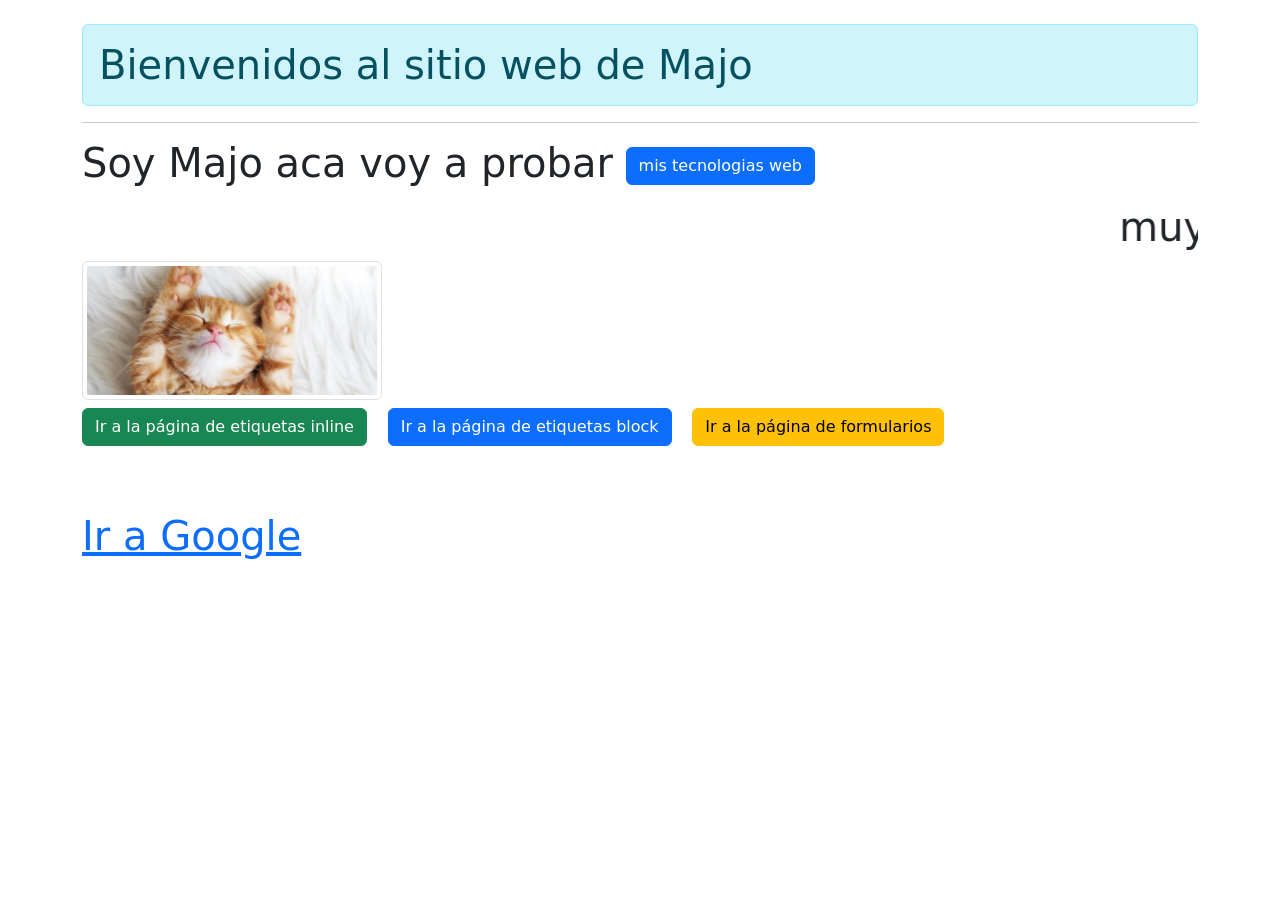
==== index.html @ 9031567e "Cambios" ====
<!DOCTYPE html>
<html lang="es">
<head>
    <meta charset="UTF-8">
    <meta name="viewport" content="width=device-width, initial-scale=1.0">
    <script src="https://cdn.jsdelivr.net/npm/bootstrap@5.3.8/dist/js/bootstrap.bundle.min.js" integrity="sha384-FKyoEForCGlyvwx9Hj09JcYn3nv7wiPVlz7YYwJrWVcXK/BmnVDxM+D2scQbITxI" crossorigin="anonymous"></script>
    <link href="https://cdn.jsdelivr.net/npm/bootstrap@5.3.8/dist/css/bootstrap.min.css" rel="stylesheet" integrity="sha384-sRIl4kxILFvY47J16cr9ZwB07vP4J8+LH7qKQnuqkuIAvNWLzeN8tE5YBujZqJLB" crossorigin="anonymous">
    <title>mi pagina web</title>
</head>
<body class="container py-4">
    <h1 class="alert alert-info">Bienvenidos al sitio web de Majo<h1>
    <hr>
    <p>Soy Majo aca voy a probar <span class="btn btn-primary"> mis tecnologias web</span></p>
    <marquee>muy pronto subire mas contenido</marquee>
    
    <img class="img-thumbnail" src="img/imgenen.jpeg" width="300px" alt="Imagen de prueba"> 
    
    <p>
        <a href="inline.html" class="btn btn-success">Ir a la página de etiquetas inline</a>
        <a href="block.html" class="btn btn-primary ms-2">Ir a la página de etiquetas block</a>
        <a href="forms.html" class="btn btn-warning ms-2">Ir a la página de formularios</a>
    </p>
    <br/>
    <a href="https://www.google.com" target="-blank">Ir a Google</a>
</body>
</html>
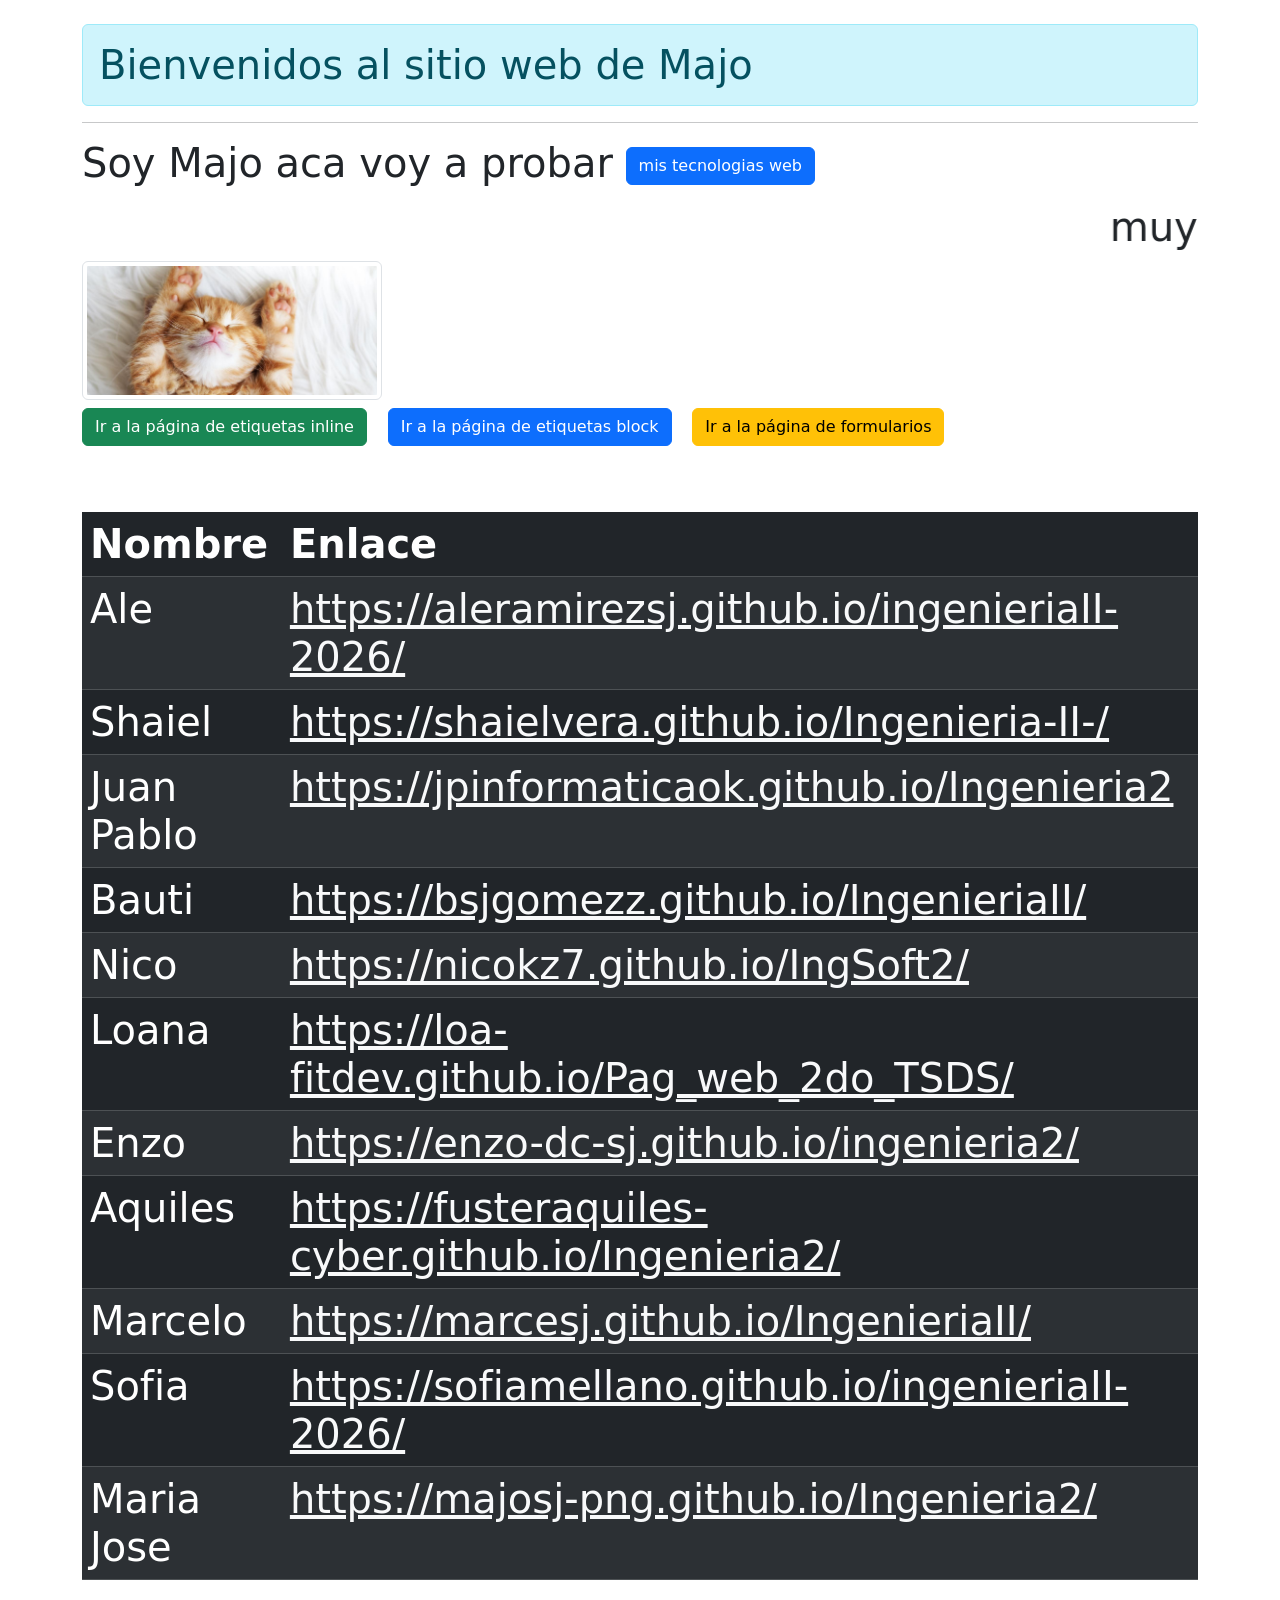
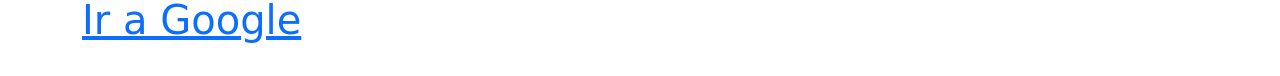
==== commit c81c50d0: "creo tabla con paginas de llos compañeros" ====
--- a/index.html
+++ b/index.html
@@ -21,6 +21,63 @@
         <a href="forms.html" class="btn btn-warning ms-2">Ir a la página de formularios</a>
     </p>
     <br/>
+    <!-- Tabla oscura con dos columnas: Nombre y Enlace. Cada fila contiene un nombre y un enlace a su página. -->
+    <div class="table-responsive">
+        <table class="table table-dark table-striped">
+            <thead>
+                <tr>
+                    <th>Nombre</th>
+                    <th>Enlace</th>
+                </tr>
+            </thead>
+            <tbody>
+                <tr>
+                    <td>Ale</td>
+                    <td><a href="https://aleramirezsj.github.io/ingenieriaII-2026/" target="_blank" class="link-light">https://aleramirezsj.github.io/ingenieriaII-2026/</a></td>
+                </tr>
+                <tr>
+                    <td>Shaiel</td>
+                    <td><a href="https://shaielvera.github.io/Ingenieria-II-/" target="_blank" class="link-light">https://shaielvera.github.io/Ingenieria-II-/</a></td>
+                </tr>
+                <tr>
+                    <td>Juan Pablo</td>
+                    <td><a href="https://jpinformaticaok.github.io/Ingenieria2" target="_blank" class="link-light">https://jpinformaticaok.github.io/Ingenieria2</a></td>
+                </tr>
+                <tr>
+                    <td>Bauti</td>
+                    <td><a href="https://bsjgomezz.github.io/IngenieriaII/" target="_blank" class="link-light">https://bsjgomezz.github.io/IngenieriaII/</a></td>
+                </tr>
+                <tr>
+                    <td>Nico</td>
+                    <td><a href="https://nicokz7.github.io/IngSoft2/" target="_blank" class="link-light">https://nicokz7.github.io/IngSoft2/</a></td>
+                </tr>
+                <tr>
+                    <td>Loana</td>
+                    <td><a href="https://loa-fitdev.github.io/Pag_web_2do_TSDS/" target="_blank" class="link-light">https://loa-fitdev.github.io/Pag_web_2do_TSDS/</a></td>
+                </tr>
+                <tr>
+                    <td>Enzo</td>
+                    <td><a href="https://enzo-dc-sj.github.io/ingenieria2/" target="_blank" class="link-light">https://enzo-dc-sj.github.io/ingenieria2/</a></td>
+                </tr>
+                <tr>
+                    <td>Aquiles</td>
+                    <td><a href="https://fusteraquiles-cyber.github.io/Ingenieria2/" target="_blank" class="link-light">https://fusteraquiles-cyber.github.io/Ingenieria2/</a></td>
+                </tr>
+                <tr>
+                    <td>Marcelo</td>
+                    <td><a href="https://marcesj.github.io/IngenieriaII/" target="_blank" class="link-light">https://marcesj.github.io/IngenieriaII/</a></td>
+                </tr>
+                <tr>
+                    <td>Sofia</td>
+                    <td><a href="https://sofiamellano.github.io/ingenieriaII-2026/" target="_blank" class="link-light">https://sofiamellano.github.io/ingenieriaII-2026/</a></td>
+                </tr>
+                <tr>
+                    <td>Maria Jose</td>
+                    <td><a href="https://majosj-png.github.io/Ingenieria2/" target="_blank" class="link-light">https://majosj-png.github.io/Ingenieria2/</a></td>
+                </tr>
+            </tbody>
+        </table>
+    </div>
     <a href="https://www.google.com" target="-blank">Ir a Google</a>
 </body>
 </html>
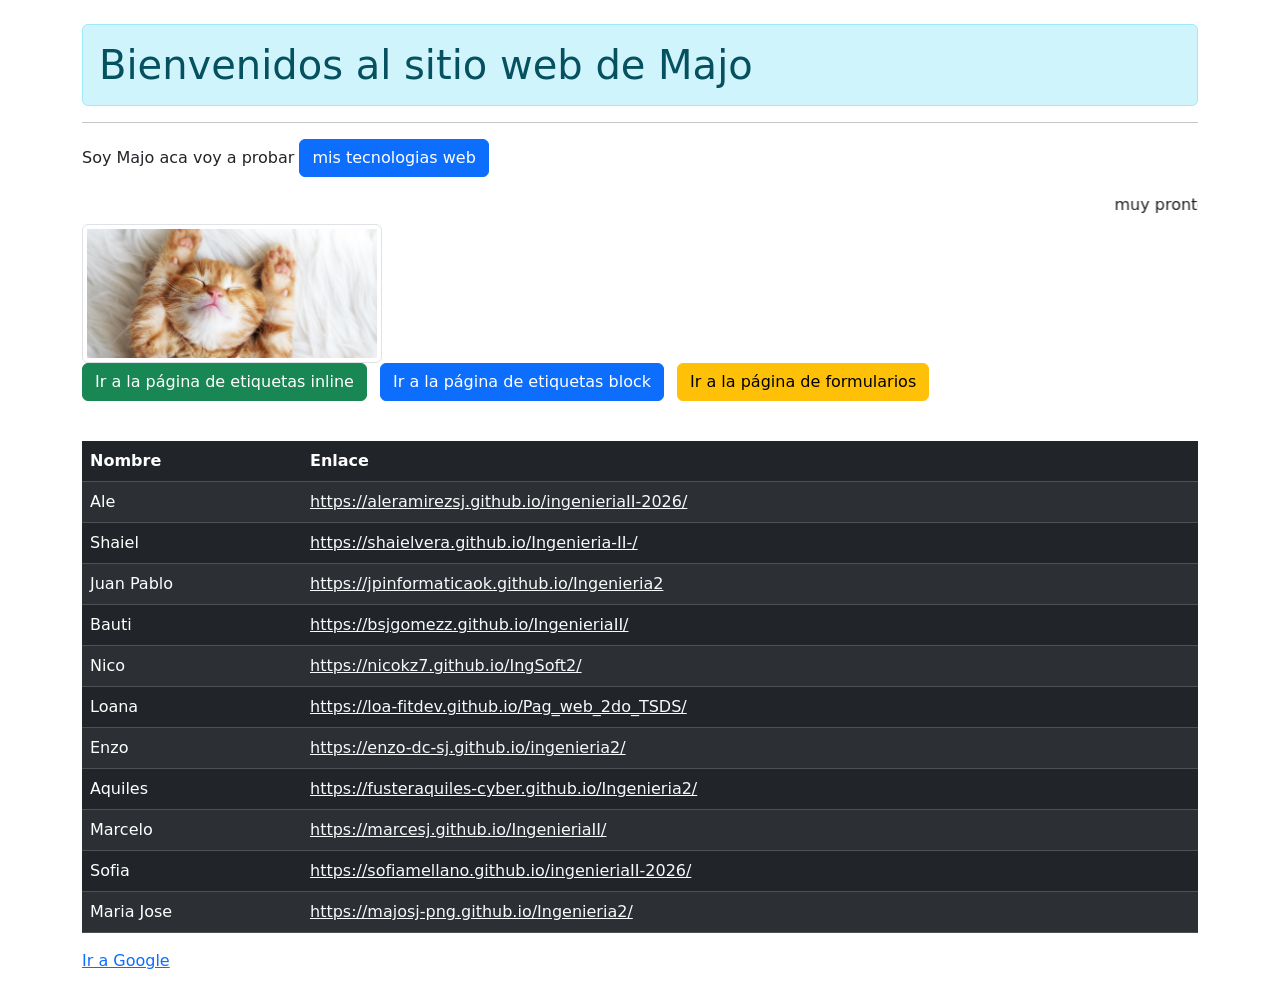
==== commit 5814f37d: "cambios" ====
--- a/index.html
+++ b/index.html
@@ -8,7 +8,7 @@
     <title>mi pagina web</title>
 </head>
 <body class="container py-4">
-    <h1 class="alert alert-info">Bienvenidos al sitio web de Majo<h1>
+    <h1 class="alert alert-info">Bienvenidos al sitio web de Majo</h1>
     <hr>
     <p>Soy Majo aca voy a probar <span class="btn btn-primary"> mis tecnologias web</span></p>
     <marquee>muy pronto subire mas contenido</marquee>
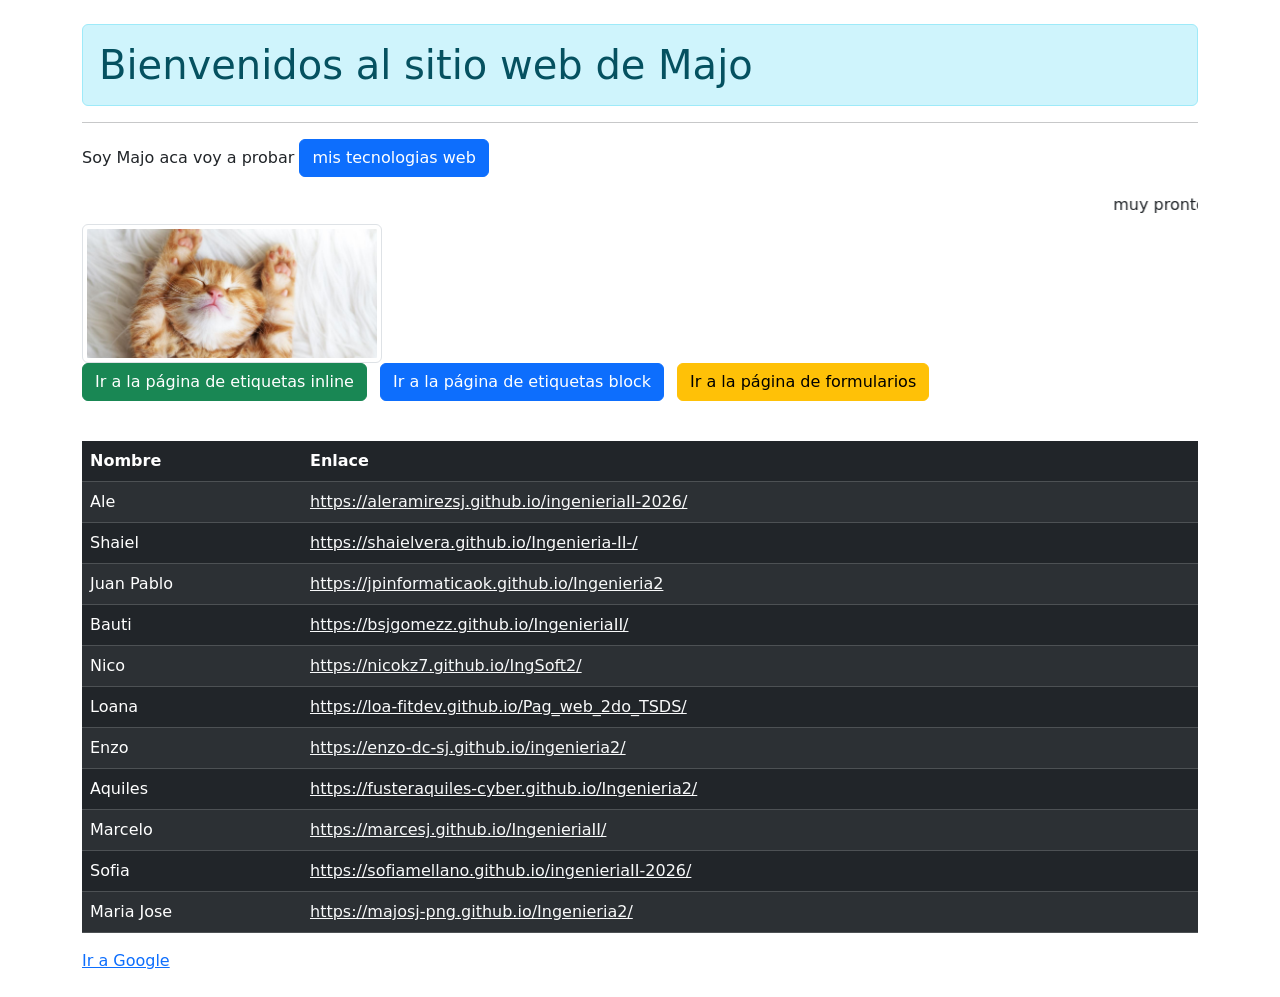
==== commit 8a3701bc: "cambios" ====
--- a/index.html
+++ b/index.html
@@ -24,8 +24,9 @@
     <!-- Tabla oscura con dos columnas: Nombre y Enlace. Cada fila contiene un nombre y un enlace a su página. -->
     <div class="table-responsive">
         <table class="table table-dark table-striped">
-            <thead>
+           <thead>  
                 <tr>
+                    
                     <th>Nombre</th>
                     <th>Enlace</th>
                 </tr>
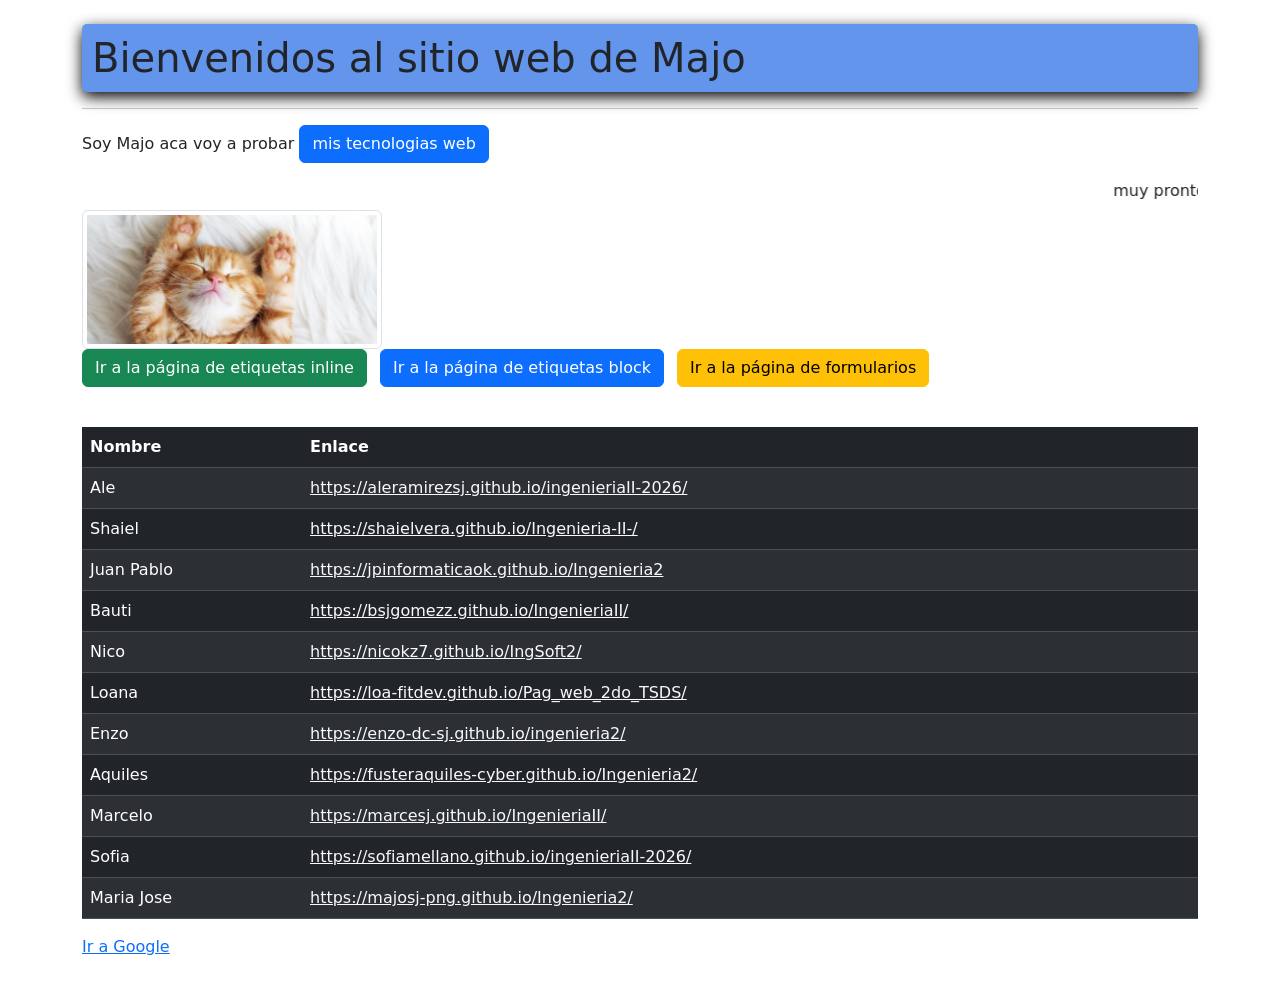
==== commit f9edf968: "cambios hoy" ====
--- a/index.html
+++ b/index.html
@@ -8,7 +8,9 @@
     <title>mi pagina web</title>
 </head>
 <body class="container py-4">
-    <h1 class="alert alert-info">Bienvenidos al sitio web de Majo</h1>
+    <h1 style="background-color: cornflowerblue; 
+               padding: 10px; border-radius: 5px; 
+               box-shadow: 0px 5px 15px rgba( 0, 0, 0, 4);">Bienvenidos al sitio web de Majo</h1>
     <hr>
     <p>Soy Majo aca voy a probar <span class="btn btn-primary"> mis tecnologias web</span></p>
     <marquee>muy pronto subire mas contenido</marquee>
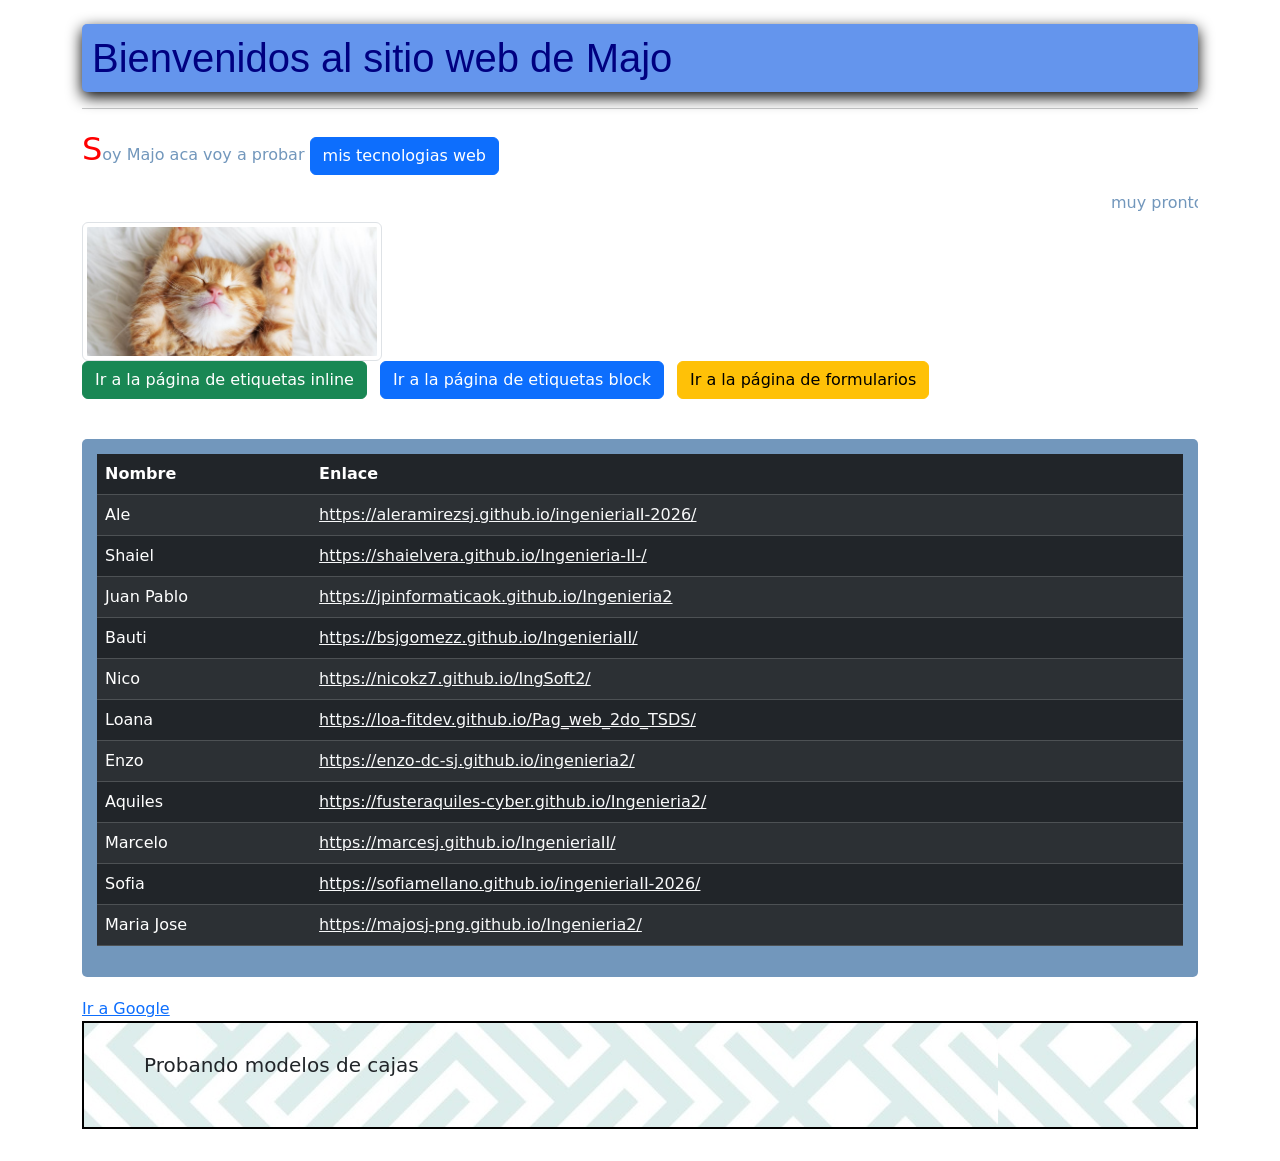
==== commit 96e89cb2: "Refactor code structure for improved readability and maintainability" ====
--- a/index.html
+++ b/index.html
@@ -5,6 +5,7 @@
     <meta name="viewport" content="width=device-width, initial-scale=1.0">
     <script src="https://cdn.jsdelivr.net/npm/bootstrap@5.3.8/dist/js/bootstrap.bundle.min.js" integrity="sha384-FKyoEForCGlyvwx9Hj09JcYn3nv7wiPVlz7YYwJrWVcXK/BmnVDxM+D2scQbITxI" crossorigin="anonymous"></script>
     <link href="https://cdn.jsdelivr.net/npm/bootstrap@5.3.8/dist/css/bootstrap.min.css" rel="stylesheet" integrity="sha384-sRIl4kxILFvY47J16cr9ZwB07vP4J8+LH7qKQnuqkuIAvNWLzeN8tE5YBujZqJLB" crossorigin="anonymous">
+    <link rel="stylesheet" href="css/styles.css">
     <title>mi pagina web</title>
 </head>
 <body class="container py-4">
@@ -82,5 +83,6 @@
         </table>
     </div>
     <a href="https://www.google.com" target="-blank">Ir a Google</a>
+    <h5>Probando modelos de cajas</h5>
 </body>
 </html>
--- a/css/styles.css
+++ b/css/styles.css
@@ -0,0 +1,90 @@
+/*formateo los divs con fondo gris claro, bordes redondeados y un poco de espacio interno para mejorar la apariencia de los formularios. */
+div {
+    background-color: #7297bc; /* Fondo gris claro */
+    border-radius: 5px; /* Bordes redondeados */
+    padding: 15px; /* Espacio interno */
+    margin-bottom: 20px; /* Espacio entre formularios */
+}
+/*selector por etiquetas*/
+label {
+    font-style: italic;
+    color:white;
+    background-color: black;
+}
+/*selector por clase*/
+fieldset{
+    background-color: aqua;
+}
+
+/*selector universal*/
+*{
+    color:#7297bc;
+}
+
+/*selector descendiente*/
+div p {
+  color:purple;
+}
+
+/*selector por hijo directo*/
+section > p {
+  color:orange;
+}
+
+/*selector por grupo*/
+h1, h2, h3 {
+  color:navy;
+  font-family:Arial,sans-serif;
+}
+
+/*selector combinado*/
+p.importante {
+  color:red;
+}
+
+/* selector por atributo */
+td[rowspan],
+th[rowspan]{
+    background-color: aqua !important;
+}
+
+
+/*selector de clase*/
+.titulo {
+    color:#7297bc;
+    font-size:24px;
+    font-weight:bolder;
+    margin-bottom: 10px;
+
+}
+
+/*selector de id*/
+#email {
+    color:#7297bc;
+    font-size: 30px;
+    padding-left: 5px;
+    border-radius: 10px;
+
+}
+
+/*selector por pseudoclase*/
+input:hover {
+    background-color: #7297bc;
+}
+input:focus{
+    border-color: cadetblue;
+    box-shadow: 0 0 5px rgba(40, 119, 198, 0.5 );
+}
+
+/*selector por pseudoelemento*/
+p::first-letter {
+    font-size:32px;
+    color:red;
+}
+
+h5{
+    /* background:linear-gradient(to right, #bc72ac, #0f5fe0); */
+    background-image: url("../img/imgfondo.jpg"); 
+    padding: 30px 10px 50px 60px;
+    border: 2px solid black;
+}
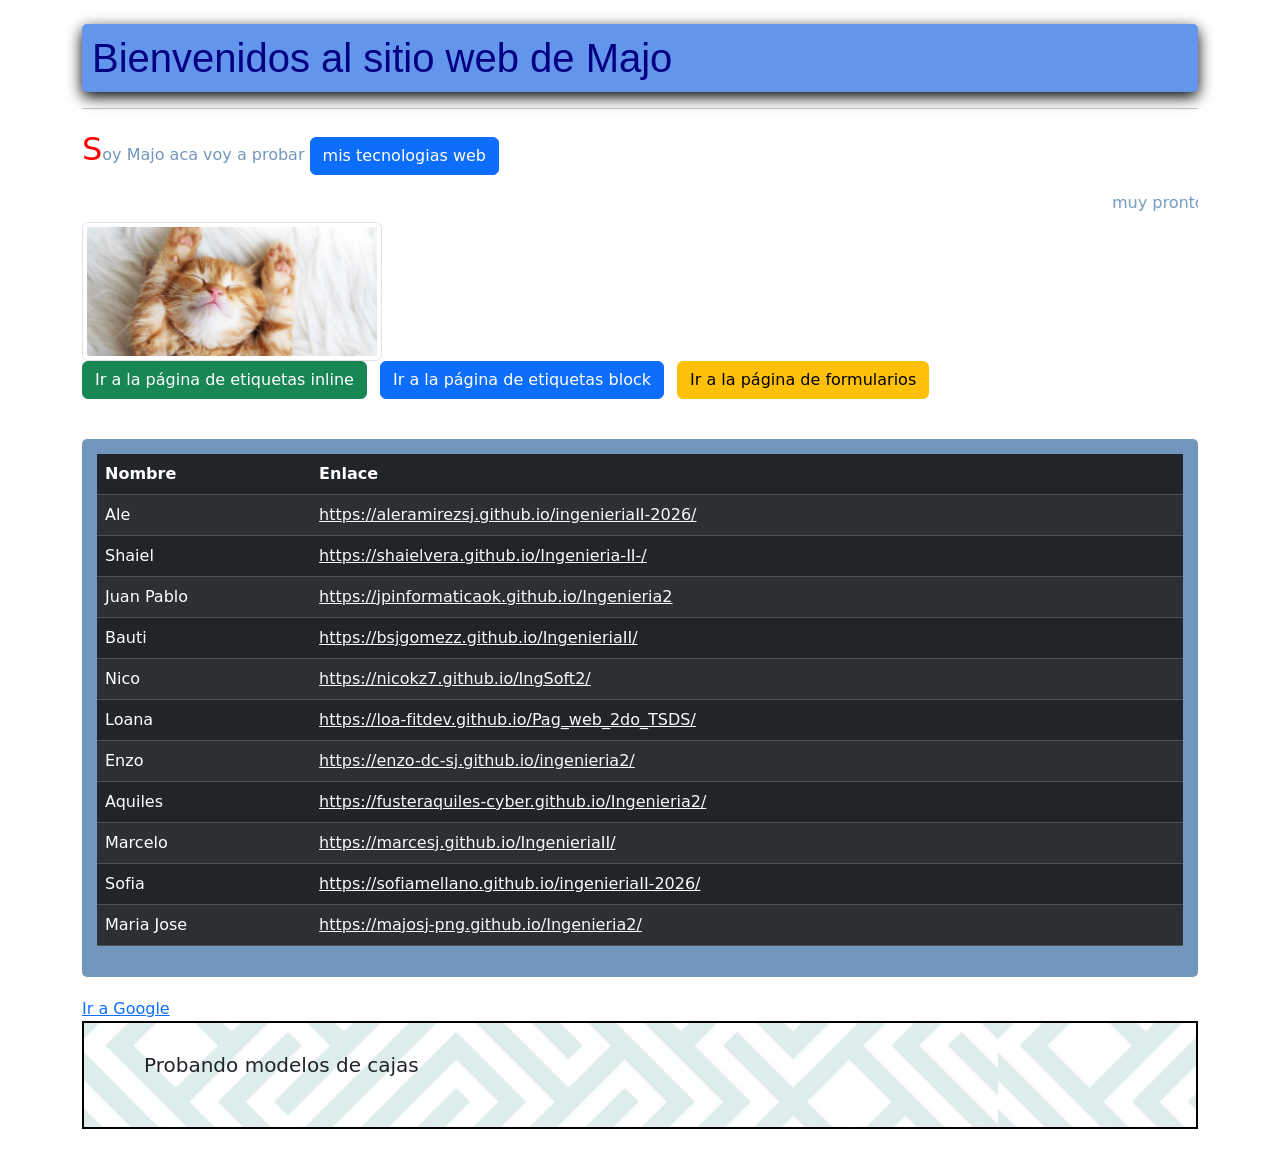
==== commit e27f0538: "Agregar evento de clic al encabezado principal" ====
--- a/index.html
+++ b/index.html
@@ -11,7 +11,7 @@
 <body class="container py-4">
     <h1 style="background-color: cornflowerblue; 
                padding: 10px; border-radius: 5px; 
-               box-shadow: 0px 5px 15px rgba( 0, 0, 0, 4);">Bienvenidos al sitio web de Majo</h1>
+               box-shadow: 0px 5px 15px rgba( 0, 0, 0, 4);"onclick="alert('Ha hecho un click em h1')">Bienvenidos al sitio web de Majo</h1>
     <hr>
     <p>Soy Majo aca voy a probar <span class="btn btn-primary"> mis tecnologias web</span></p>
     <marquee>muy pronto subire mas contenido</marquee>
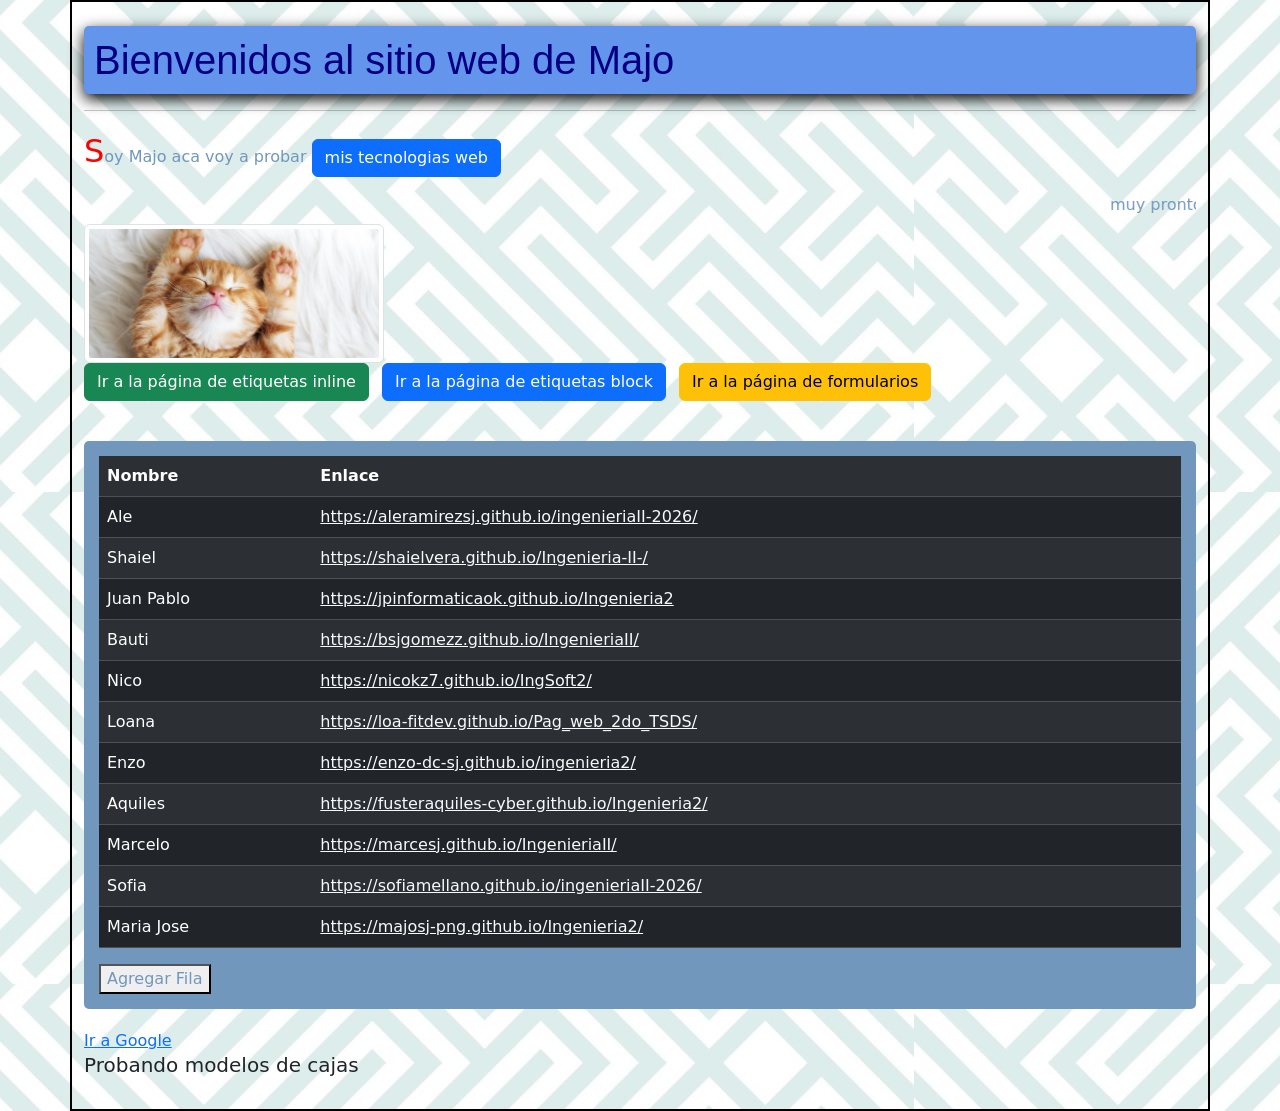
==== commit f9a65cb3: "Agregar interactividad a formularios y tabla mediante JavaScript" ====
--- a/index.html
+++ b/index.html
@@ -6,6 +6,7 @@
     <script src="https://cdn.jsdelivr.net/npm/bootstrap@5.3.8/dist/js/bootstrap.bundle.min.js" integrity="sha384-FKyoEForCGlyvwx9Hj09JcYn3nv7wiPVlz7YYwJrWVcXK/BmnVDxM+D2scQbITxI" crossorigin="anonymous"></script>
     <link href="https://cdn.jsdelivr.net/npm/bootstrap@5.3.8/dist/css/bootstrap.min.css" rel="stylesheet" integrity="sha384-sRIl4kxILFvY47J16cr9ZwB07vP4J8+LH7qKQnuqkuIAvNWLzeN8tE5YBujZqJLB" crossorigin="anonymous">
     <link rel="stylesheet" href="css/styles.css">
+    <script src="js/codigo.js"defer></script>
     <title>mi pagina web</title>
 </head>
 <body class="container py-4">
@@ -27,14 +28,13 @@
     <!-- Tabla oscura con dos columnas: Nombre y Enlace. Cada fila contiene un nombre y un enlace a su página. -->
     <div class="table-responsive">
         <table class="table table-dark table-striped">
-           <thead>  
+           <tbody>  
                 <tr>
                     
                     <th>Nombre</th>
                     <th>Enlace</th>
                 </tr>
-            </thead>
-            <tbody>
+            
                 <tr>
                     <td>Ale</td>
                     <td><a href="https://aleramirezsj.github.io/ingenieriaII-2026/" target="_blank" class="link-light">https://aleramirezsj.github.io/ingenieriaII-2026/</a></td>
@@ -81,6 +81,7 @@
                 </tr>
             </tbody>
         </table>
+        <button id="btnAgregarFila">Agregar Fila</button>
     </div>
     <a href="https://www.google.com" target="-blank">Ir a Google</a>
     <h5>Probando modelos de cajas</h5>
--- a/css/styles.css
+++ b/css/styles.css
@@ -82,7 +82,7 @@
     color:red;
 }
 
-h5{
+body{
     /* background:linear-gradient(to right, #bc72ac, #0f5fe0); */
     background-image: url("../img/imgfondo.jpg"); 
     padding: 30px 10px 50px 60px;
